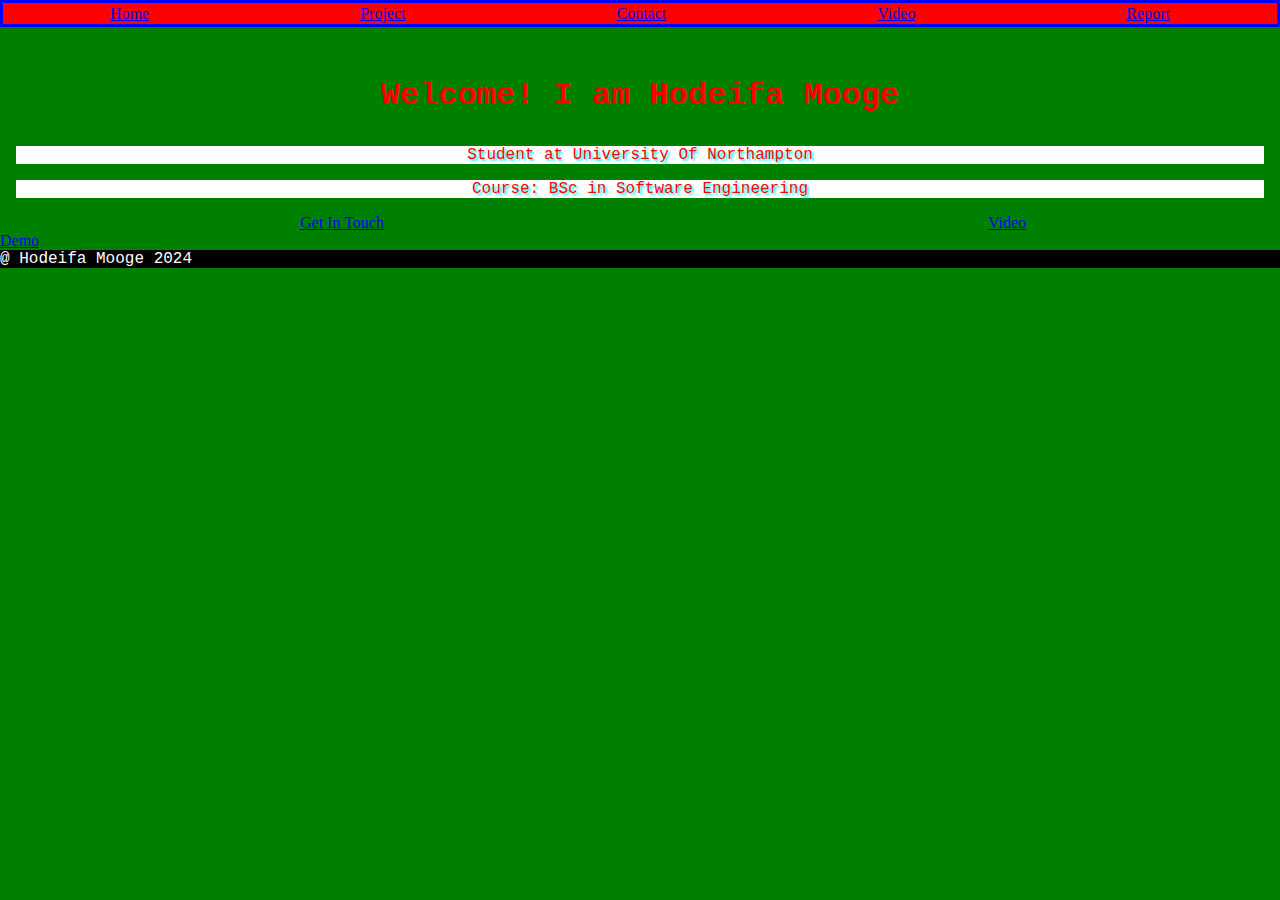
==== Index Page/index.html @ 26a69785 "change text part 1" ====
<!DOCTYPE html>
<html lang="en">
<head>
    <meta charset="UTF-8">
    <meta name="viewport" content="width=device-width, initial-scale=1.0">
    <link rel="stylesheet" href="master.css">
    <link rel="stylesheet" href="desktop.css">
    <link rel="stylesheet" href="mobile.css" and media="screen and (max-width: 800px)">
    <title>Home</title>
</head>
<body id="clicked">
    <nav>
        <ul>
            <li>
                <a href="file:///E:/UON/University/2nd%20Semester/Web%20Development/Assignment%201/Index%20Page/index.html">Home</a>
                <a href="file:///E:/UON/University/2nd%20Semester/Web%20Development/Assignment%201/Project%20Page/project.html">Project</a>
                <a href="file:///E:/UON/University/2nd%20Semester/Web%20Development/Assignment%201/Contact%20Page/contact.html">Contact</a>
                <a href="file:///E:/UON/University/2nd%20Semester/Web%20Development/Assignment%201/Video%20Page/video.html">Video</a>
                <a href="file:///E:/UON/University/2nd%20Semester/Web%20Development/Assignment%201/Report%20Page/report.html">Report</a>
            </li>
        </ul>
    </nav>
    <main>
        <a href="#clicked" class="showNav on"></a>
        <a href="#" class="showNav off"></a>
        <h1>
            Welcome! I am Hodeifa Mooge
        </h1>
        <p>Student at University Of Northampton</p>
        <p>Course: BSc in Software Engineering</p>
        <a href="file:///E:/UON/University/2nd%20Semester/Web%20Development/Assignment%201/Contact%20Page/contact.html" class="margin">Get In Touch</a>
        <a href="///E:/UON/University/2nd%20Semester/Web%20Development/Assignment%201/Video%20Page/video.html">Video Demo</a>
    </main>
    <footer>@ Hodeifa Mooge 2024</footer>
</body>
</html>
---- Index Page/master.css ----
body {
    background-color: green;
    display: grid;
    grid-template-columns: 50% 50%;
    grid-template-rows: auto;
    grid-template-areas:
        "nav nav"
        "main main"
        "footer footer"
}

main {
    grid-area: main;
}

nav {
    grid-area: nav;
}

footer {
    font-family: 'Courier New', Courier, monospace;
    background-color: black;
    color: white;
    display: block;
    grid-area: footer;
}

h1 {
    font-family: 'Courier New', Courier, monospace;
    color: red;
    text-align: center;
    margin: 1em;
}

p {
    font-family: 'Courier New', Courier, monospace;
    background-color: white;
    display: block;
    color: red;
    text-align: center;
    text-shadow: 2px 2px 2px cyan;
    margin: 1em;
}

main a {
    text-align: center;
    margin: 300px;
}

main a:hover {
    color: yellow;
}
---- Index Page/desktop.css ----
* {
    margin: 0;
    padding: 0;
}

nav {
    background-color: red;
    border: solid blue;
    padding: 0.1em;
}

nav ul li {
    list-style: none;
    display: flex;
    justify-content: space-around;
    text-align: center;
}
---- Index Page/mobile.css ----
body {
    background-color: green;
    display: grid;
    grid-template-columns: 100%;
    grid-template-rows: auto;
    grid-template-areas:
        "nav"
        "main"
        "footer"
}

main {
    grid-area: main;
}

main a {
    margin: 5px;
}

nav {
    grid-area: nav;
}

nav ul li {
    display: block;
}

footer {
    grid-area: footer;
}

.showNav {
    height: 0.8em;
    width: 1.25em;
    display: block;
    border-top: 0.2em solid white;
    border-bottom: 0.2em solid white;
}

.showNav::before {
    content: '';
    position: absolute;
    width: 1.25em;
    margin-top: 0.3em;
    border-top: 0.2em solid #fff;
}

nav {
    display: none;
    background-color: red;
    position: fixed;
    top: 0;
    left: 50%;
    width: 50%;
    height: 100vh;
}

#clicked .on {
    display: block;
}

#clicked .off {
    display: none;
}

#clicked:target .on {
    display: none;
}

#clicked:target .off {
    display: block;
}

#clicked:target nav {
    display: block;
}
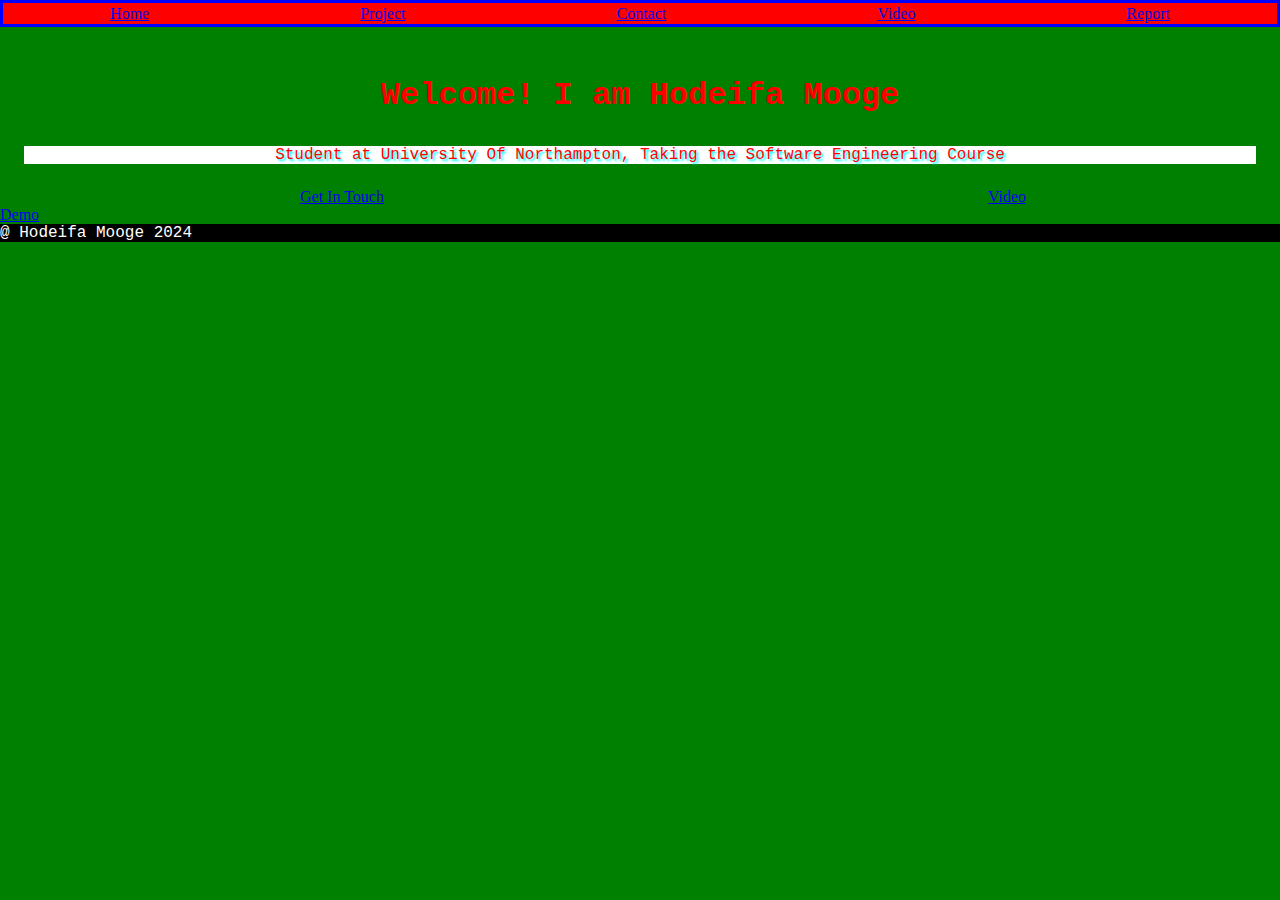
==== commit b9011b39: "added a photo of myself" ====
--- a/Index Page/index.html
+++ b/Index Page/index.html
@@ -26,8 +26,7 @@
         <h1>
             Welcome! I am Hodeifa Mooge
         </h1>
-        <p>Student at University Of Northampton</p>
-        <p>Course: BSc in Software Engineering</p>
+        <p>Student at University Of Northampton, Taking the Software Engineering Course</p>
         <a href="file:///E:/UON/University/2nd%20Semester/Web%20Development/Assignment%201/Contact%20Page/contact.html" class="margin">Get In Touch</a>
         <a href="///E:/UON/University/2nd%20Semester/Web%20Development/Assignment%201/Video%20Page/video.html">Video Demo</a>
     </main>
--- a/Index Page/master.css
+++ b/Index Page/master.css
@@ -39,11 +39,11 @@
     color: red;
     text-align: center;
     text-shadow: 2px 2px 2px cyan;
-    margin: 1em;
+    margin: 1.5em;
 }
 
 main a {
-    text-align: center;
+    text-align: left;
     margin: 300px;
 }
 
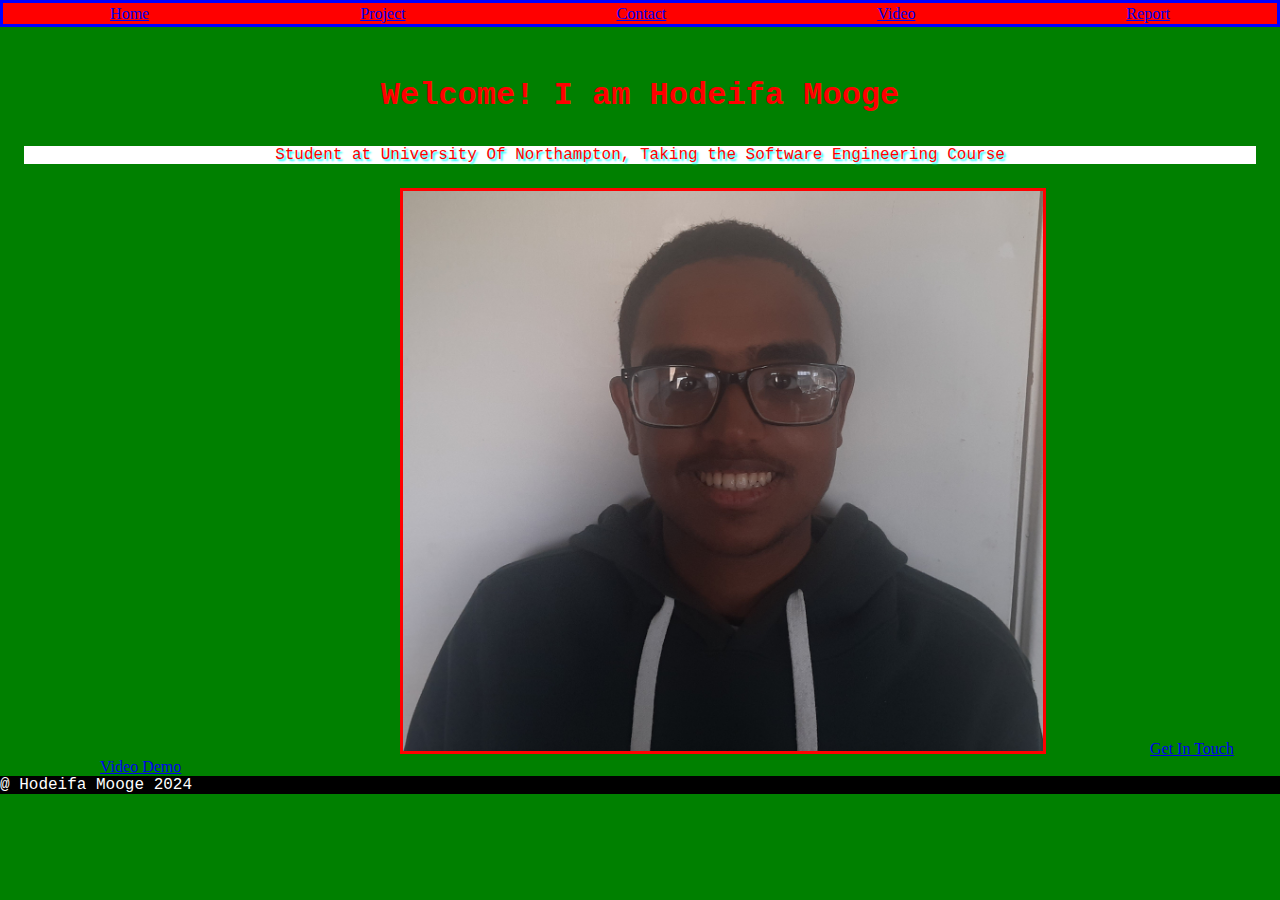
==== commit b941c858: "implement a photo of myself on index page" ====
--- a/Index Page/index.html
+++ b/Index Page/index.html
@@ -27,6 +27,7 @@
             Welcome! I am Hodeifa Mooge
         </h1>
         <p>Student at University Of Northampton, Taking the Software Engineering Course</p>
+        <img src="Photo of Myself.jpg" alt="project image">
         <a href="file:///E:/UON/University/2nd%20Semester/Web%20Development/Assignment%201/Contact%20Page/contact.html" class="margin">Get In Touch</a>
         <a href="///E:/UON/University/2nd%20Semester/Web%20Development/Assignment%201/Video%20Page/video.html">Video Demo</a>
     </main>
--- a/Index Page/master.css
+++ b/Index Page/master.css
@@ -43,10 +43,17 @@
 }
 
 main a {
-    text-align: left;
-    margin: 300px;
+    text-align: center;
+    margin-left: 100px;
 }
 
 main a:hover {
     color: yellow;
+}
+
+img {
+    margin-left: 400px;
+    border: 3px solid red;
+    width: 40em;
+    height: 35em;
 }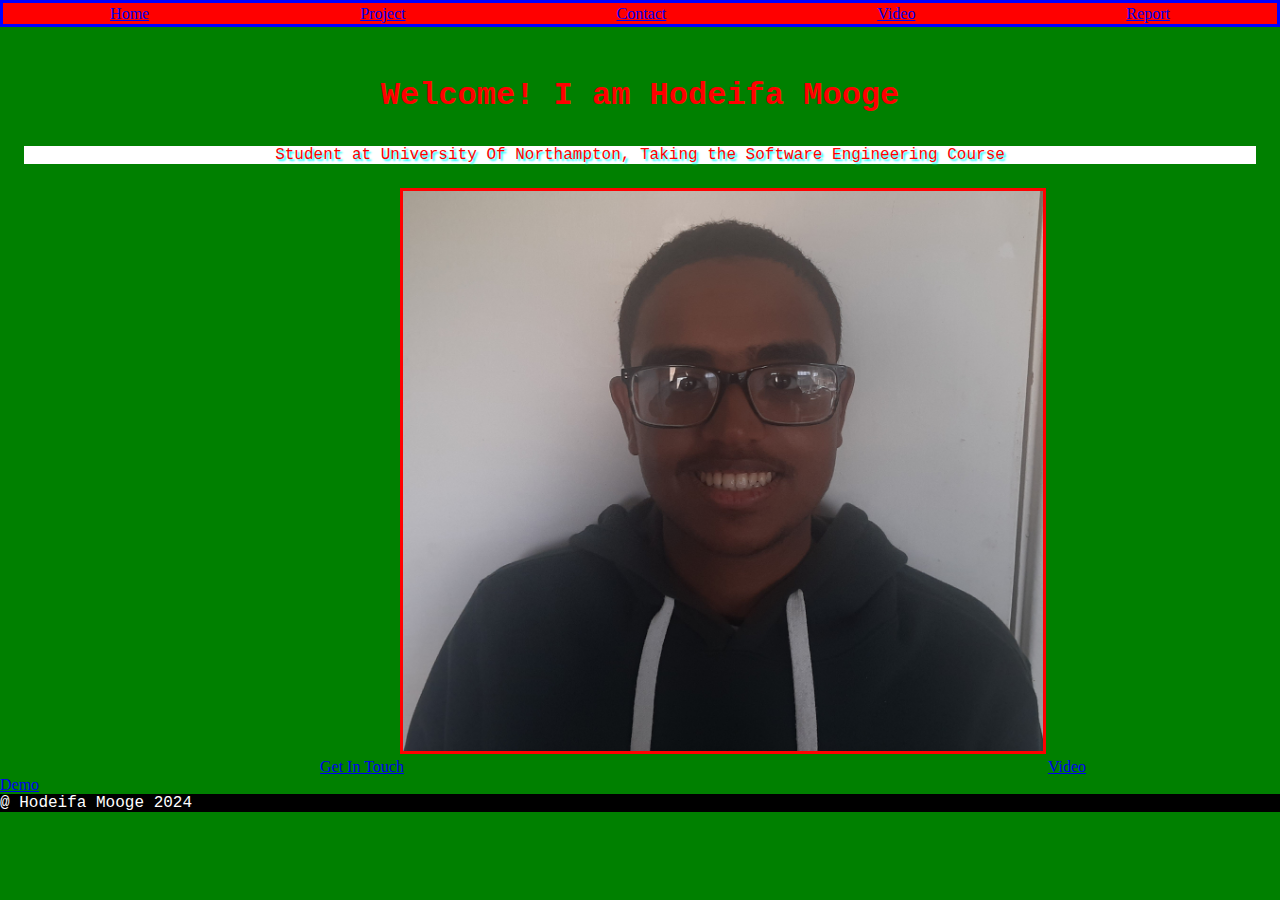
==== commit 4631cf51: "style to a tags" ====
--- a/Index Page/index.html
+++ b/Index Page/index.html
@@ -28,8 +28,12 @@
         </h1>
         <p>Student at University Of Northampton, Taking the Software Engineering Course</p>
         <img src="Photo of Myself.jpg" alt="project image">
-        <a href="file:///E:/UON/University/2nd%20Semester/Web%20Development/Assignment%201/Contact%20Page/contact.html" class="margin">Get In Touch</a>
-        <a href="///E:/UON/University/2nd%20Semester/Web%20Development/Assignment%201/Video%20Page/video.html">Video Demo</a>
+        <ul>
+            <li>
+                <a href="file:///E:/UON/University/2nd%20Semester/Web%20Development/Assignment%201/Contact%20Page/contact.html" class="margin">Get In Touch</a>
+                <a href="///E:/UON/University/2nd%20Semester/Web%20Development/Assignment%201/Video%20Page/video.html">Video Demo</a>
+            </li>
+        </ul>
     </main>
     <footer>@ Hodeifa Mooge 2024</footer>
 </body>
--- a/Index Page/master.css
+++ b/Index Page/master.css
@@ -44,10 +44,11 @@
 
 main a {
     text-align: center;
-    margin-left: 100px;
+    margin: 320px;
 }
 
 main a:hover {
+    background-color: black;
     color: yellow;
 }
 
--- a/Index Page/mobile.css
+++ b/Index Page/mobile.css
@@ -9,11 +9,15 @@
         "footer"
 }
 
-main {
+main a {
+    text-align: center;
+    margin: 5px;
     grid-area: main;
 }
 
-main a {
+main a:hover {
+    background-color: black;
+    color: yellow;
     margin: 5px;
 }
 
@@ -29,6 +33,12 @@
     grid-area: footer;
 }
 
+img {
+    margin: 0px;
+    width: 25.5em;
+    height: 22em;
+}
+
 .showNav {
     height: 0.8em;
     width: 1.25em;
@@ -39,7 +49,7 @@
 
 .showNav::before {
     content: '';
-    position: absolute;
+    display: block;
     width: 1.25em;
     margin-top: 0.3em;
     border-top: 0.2em solid #fff;
